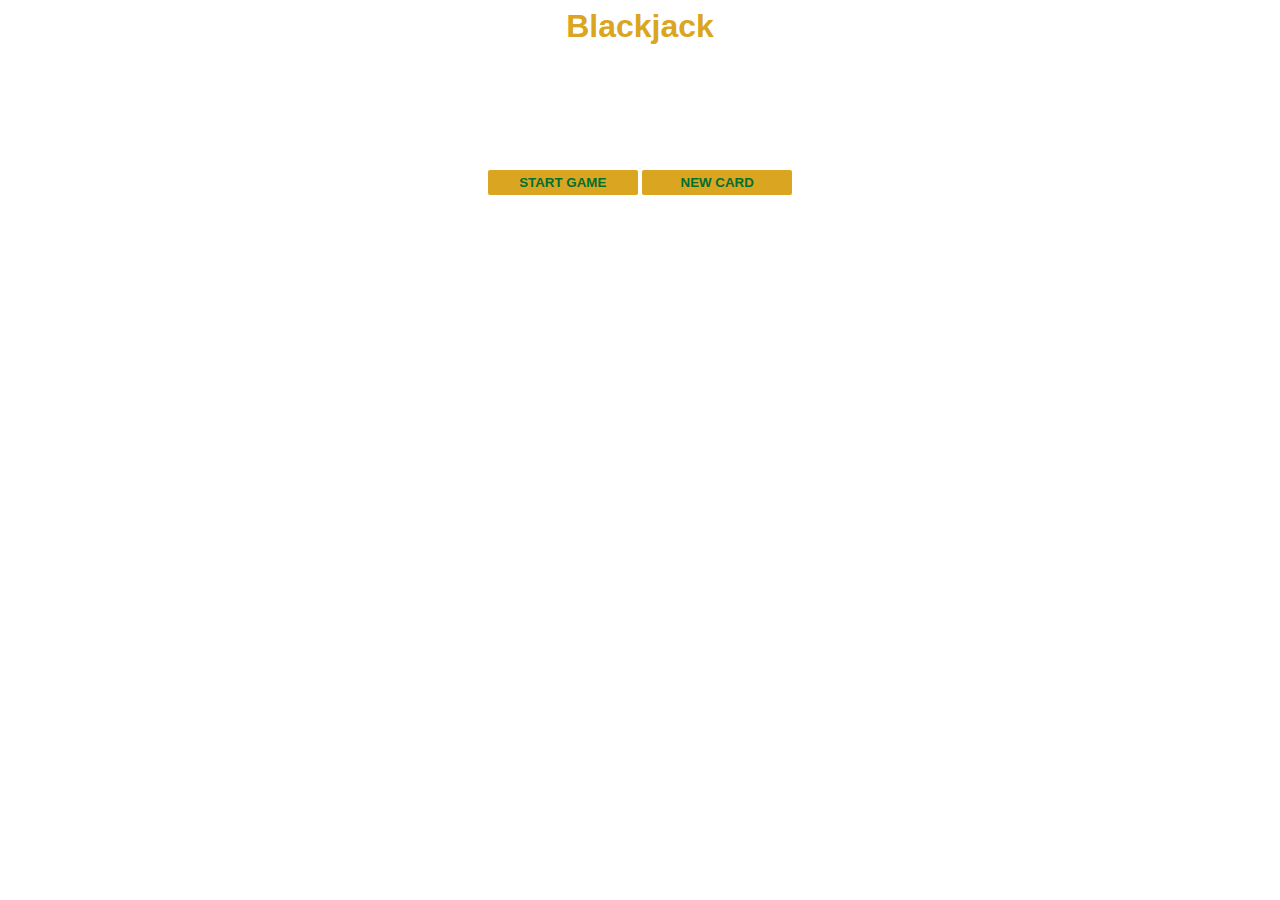
==== index.html @ 42822b25 "Update index.html" ====
<html>
    <head>
        <link rel="stylesheet" href="style.css">
    </head>
    <body>
        <h1>Blackjack</h1>
        <p id="message-el">Want to play a round??</p>
        <p id="cards-el">Cards:</p>
        <p id="sum-el">Sum:</p>
        <button onclick="startGame()">START GAME</button>
        <button onclick="newCard()">NEW CARD</button>
        <p id="player-el"></p>
        <script src="index.js"></script>
    </body>
</html>
---- style.css ----
body {
    font-family: 'Trebuchet MS', 'Lucida Sans Unicode', 'Lucida Grande', Arial, sans-serif;
    background-image: url(table);
    background-size: cover;
    font-weight: bold;
    color: white;
    text-align: center;
}

h1 {
    color: goldenrod;
}

#message-el {
    font-style: italic;
}

/* 3. Make sure that the two buttons have some space between
each other when they are rendered out vertically */
button {
    color: #016f32;
    width: 150px;
    background: goldenrod;
    padding-top: 5px;
    padding-bottom: 5px;
    font-weight: bold;
    border: none;
    border-radius: 2px;
    margin-bottom: 2px;
    margin-top: 2px;
}
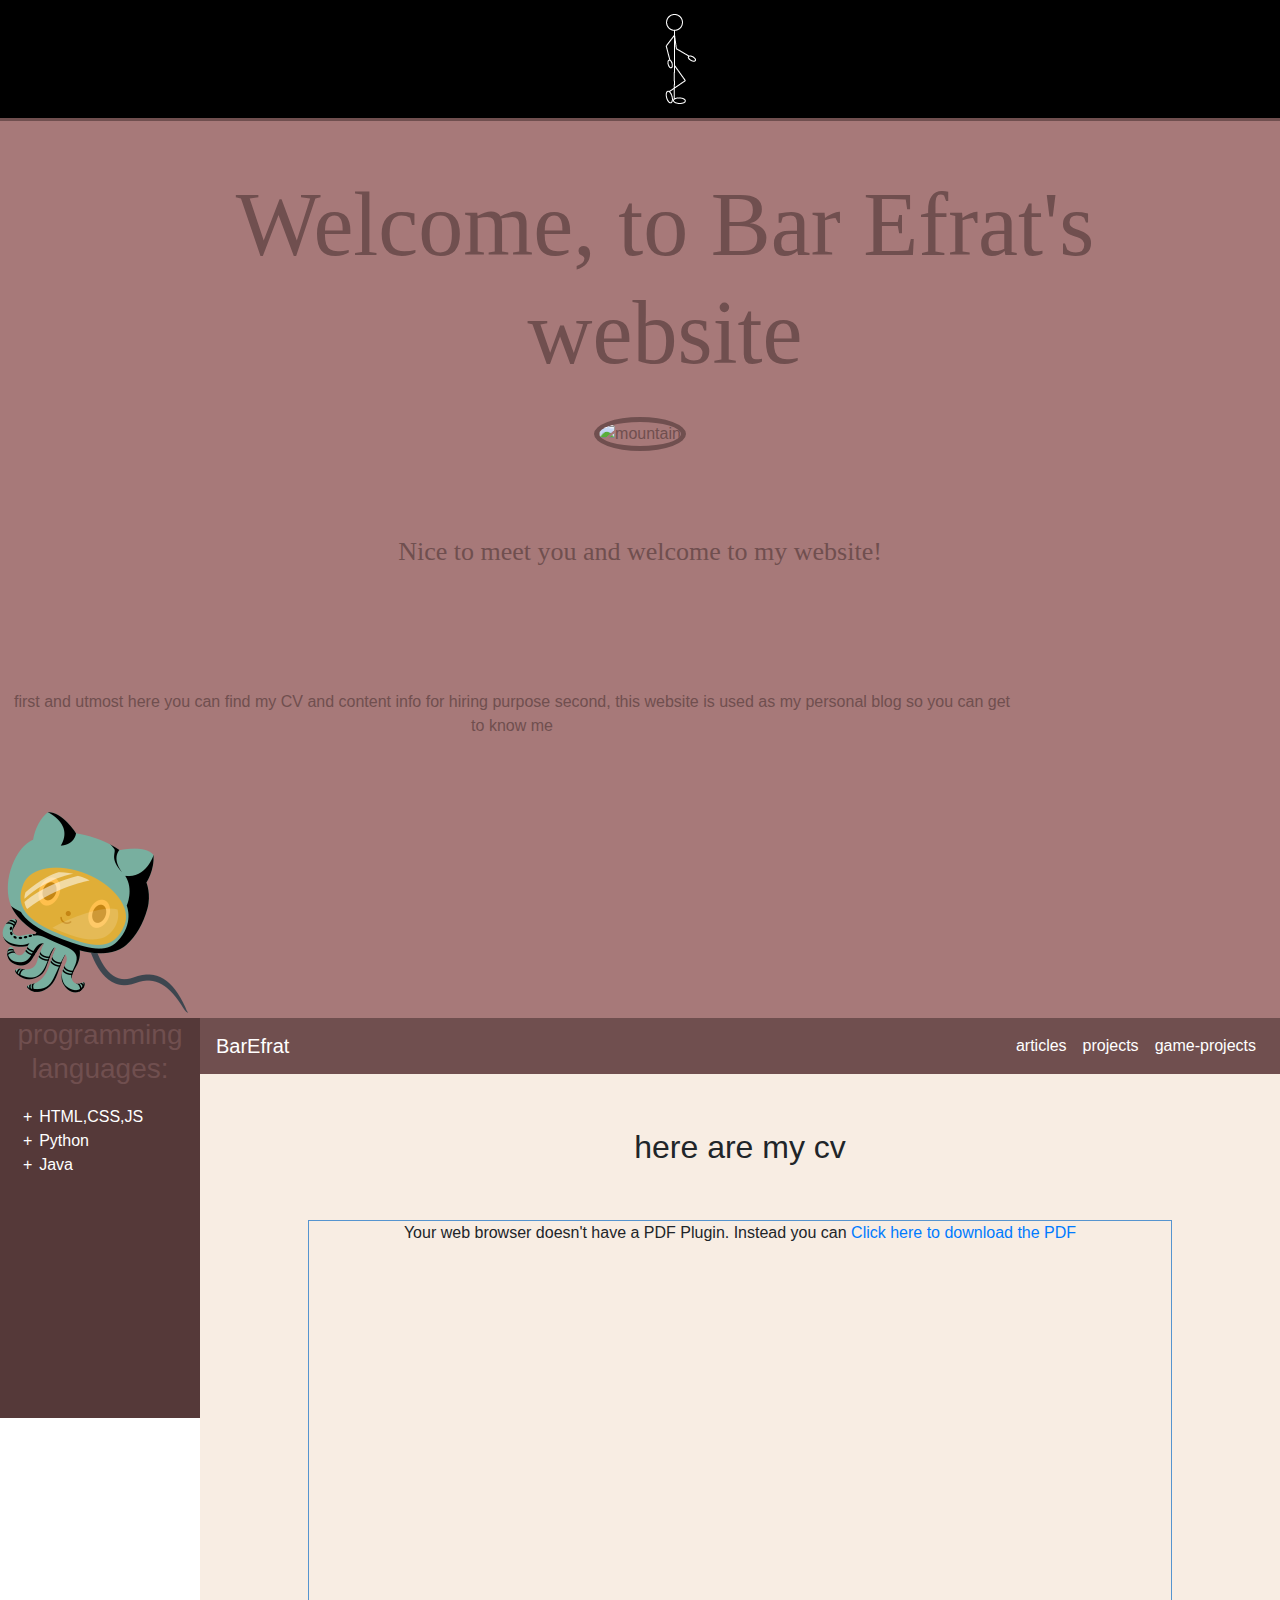
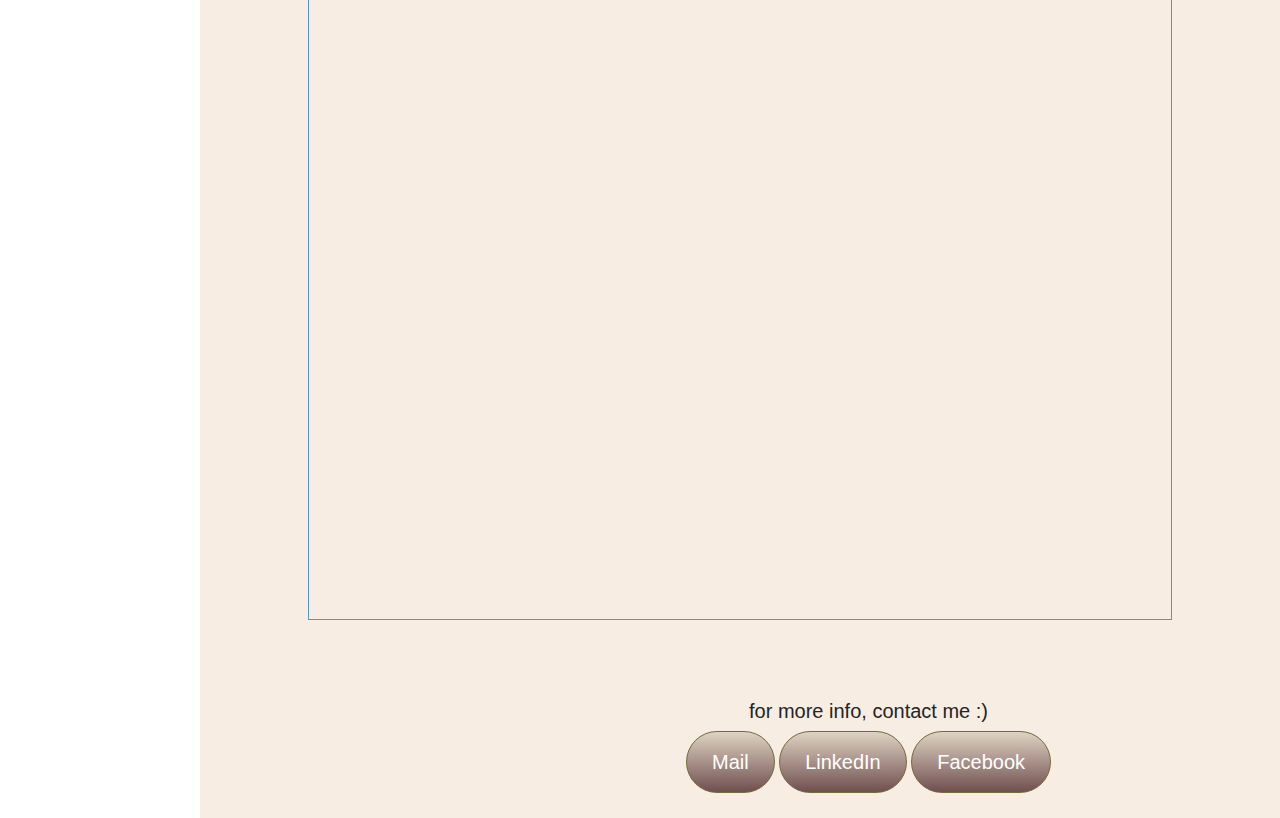
==== commit ed8e5766: "s" ====
--- a/index.html
+++ b/index.html
@@ -1,15 +1,121 @@
-<html>
-    <head>
-        <link rel="stylesheet" href="style.css">
-    </head>
-    <body>
-        <h1>Blackjack</h1>
-        <p id="message-el">Want to play a round??</p>
-        <p id="cards-el">Cards:</p>
-        <p id="sum-el">Sum:</p>
-        <button onclick="startGame()">START GAME</button>
-        <button onclick="newCard()">NEW CARD</button>
-        <p id="player-el"></p>
-        <script src="index.js"></script>
-    </body>
+<!DOCTYPE html>
+<html lang="en" dir="ltr">
+
+<head>
+  <meta charset="utf-8">
+  <title>Bar Efrat</title>
+
+
+  <link rel="stylesheet" href="https://cdn.jsdelivr.net/npm/bootstrap@4.3.1/dist/css/bootstrap.min.css" integrity="sha384-ggOyR0iXCbMQv3Xipma34MD+dH/1fQ784/j6cY/iJTQUOhcWr7x9JvoRxT2MZw1T" crossorigin="anonymous">
+    <link rel="stylesheet" href="css\index.css">
+  <link rel="icon" href="images\logo.png">
+</head>
+
+
+<body>
+  <div class="div2">
+    <img class="mw" src="images/mw.gif" alt="cloud">
+  </div>
+
+
+
+
+  <div class="top">
+    <div class="main_text">
+
+    </div>
+
+
+
+
+    <h1 class='h1_main col-11'> Welcome, to Bar Efrat's website</h1>
+
+    <img class="logo" src="images/logo.png" alt="mountain">
+    <img class="hs" src="images/hs.png" alt="cloud">
+    <h3 class="h3_main"> Nice to meet you and welcome to my website! </h3>
+
+
+    <p class="main_p">
+
+
+      first and utmost here you can find my CV and content info for hiring purpose
+      second, this website is used as my personal blog so you can get to know me
+
+
+    </p>
+
+
+
+
+
+  </div>
+
+
+  <!-- __________    ###################### top____________________________________________________________ -->
+
+
+
+
+
+
+
+  <div class="div3">
+    <h3>programming languages:</h3>
+    <ul>
+      <li>HTML,CSS,JS</li>
+      <li>Python</li>
+      <li>Java</li>
+    </ul>
+
+  </div>
+  <div class="div4">
+    <nav class="navbar navbar-expand-lg">
+      <a class=navbar-brand href=""> BarEfrat</a>
+      <button class="navbar-toggler bg-dark  " type="button" data-toggle="collapse" data-target="#navbarTogglerDemo02" aria-controls="navbarTogglerDemo02" aria-expanded="false" aria-label="Toggle navigation">
+        <span class="navbar-toggler-icon"></span>
+      </button>
+
+      <div class="collapse navbar-collapse" id="navbarTogglerDemo02">
+
+        <ul class="navbar-nav ml-auto">
+          <li class="nav-item">
+            <a class=nav-link href=""> articles </a>
+          </li>
+          <li> <a class=nav-link href=""> projects </a></li>
+          <li> <a class=nav-link href=""> game-projects </a> </li>
+        </ul>
+      </div>
+    </nav>
+
+    <h2> here are my cv</h2>
+    <!-- <div class="cv col-12">
+      <embed src="CV_Bar.pdf#toolbar=0" class="col-12">
+    </div> -->
+
+
+
+    <style type="text/css">
+    #wrapper{ width:80%; float:left; height: 1000px; border:1px solid #5694cf;margin-left: 10%}
+    </style>
+    <div id="wrapper">
+    <object data="CV_Bar.pdf#toolbar=0" width="100%" height="100%">
+    <p>Your web browser doesn't have a PDF Plugin. Instead you can <a href="http://partners.adobe.com/public/developer/en/acrobat/PDFOpenParameters.pdf"> Click
+    here to download the PDF</a></p>
+    </object>
+    </div>
+
+
+    <div class="contact">
+      <H5>for more info, contact me :)</H5>
+      <a class="btn" href="mailto:barefr93@gmail.com"> Mail</a>
+      <a class="btn" href="https://www.linkedin.com/in/bar-efrat-6954801a4/">LinkedIn</a>
+      <a class="btn" href="https://www.facebook.com/bar.ef/">Facebook</a>
+    </div>
+
+  </div>
+
+
+
+</body>
+
 </html>
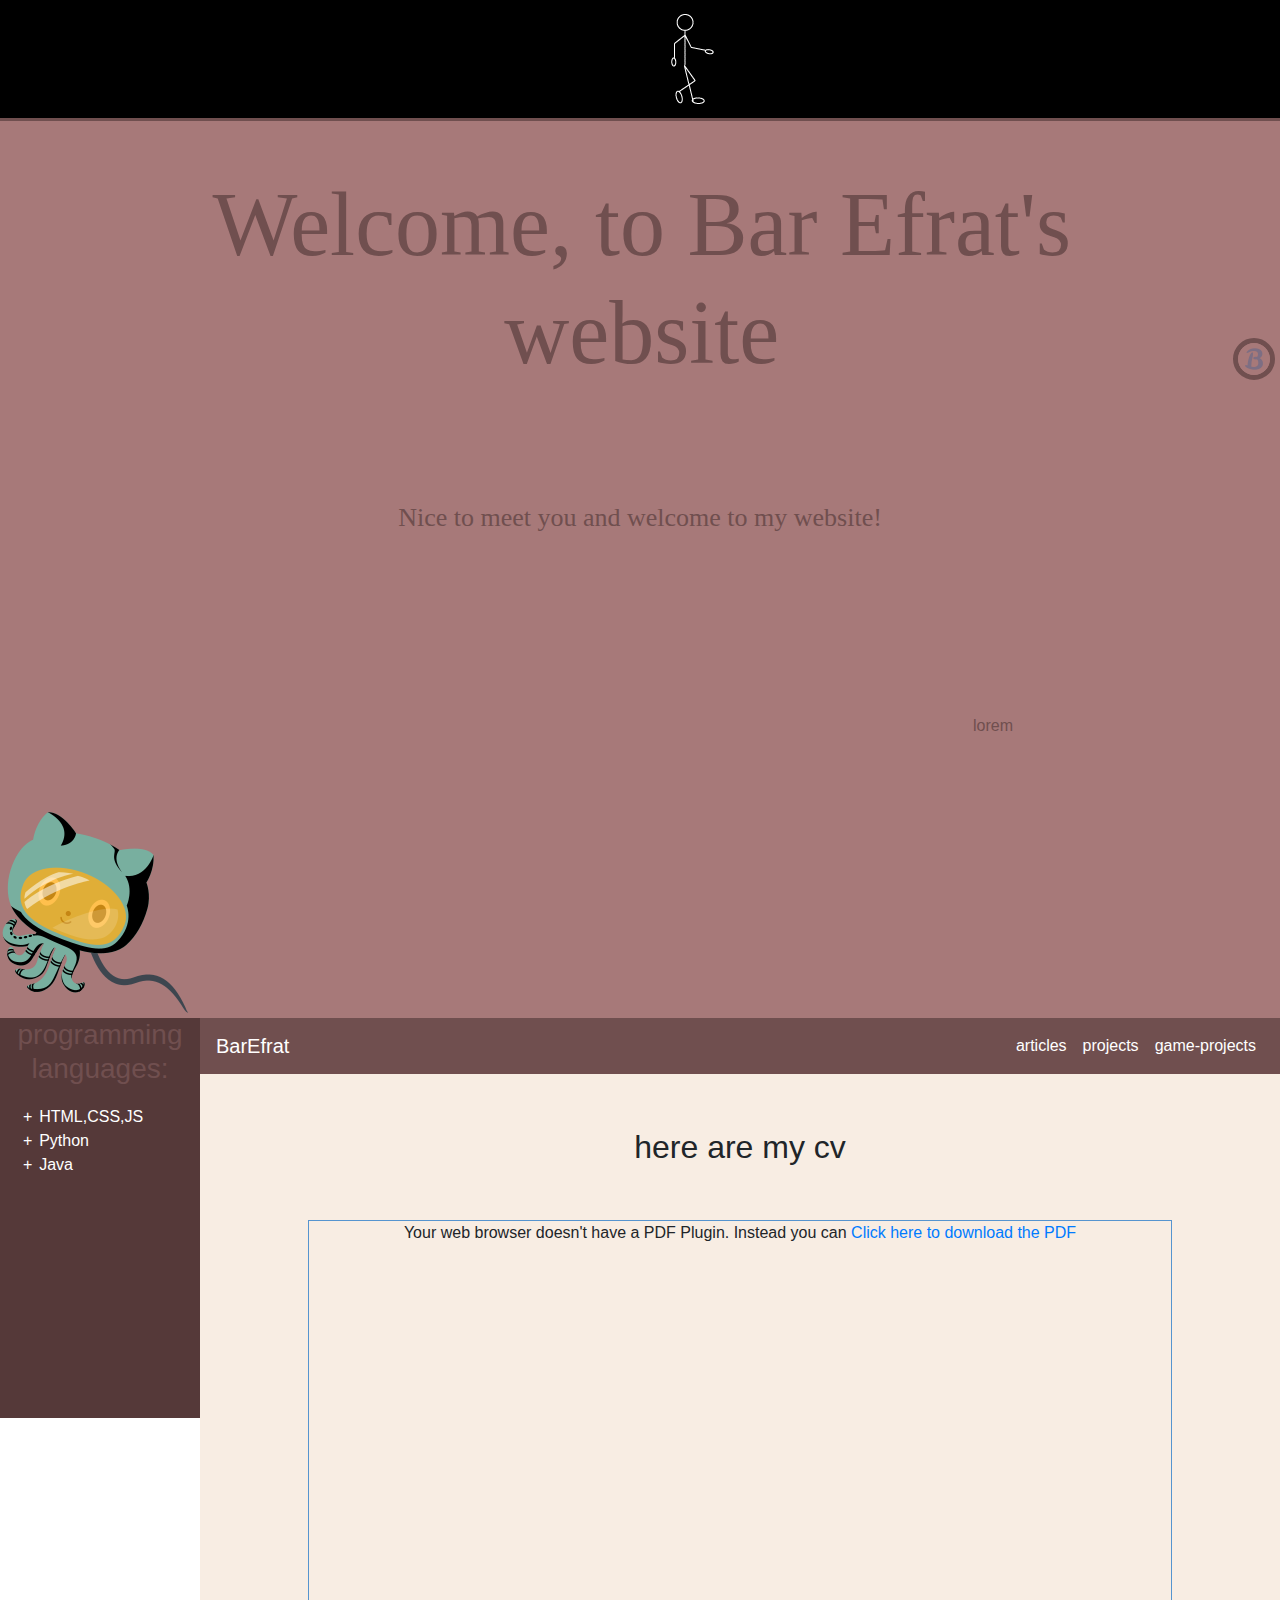
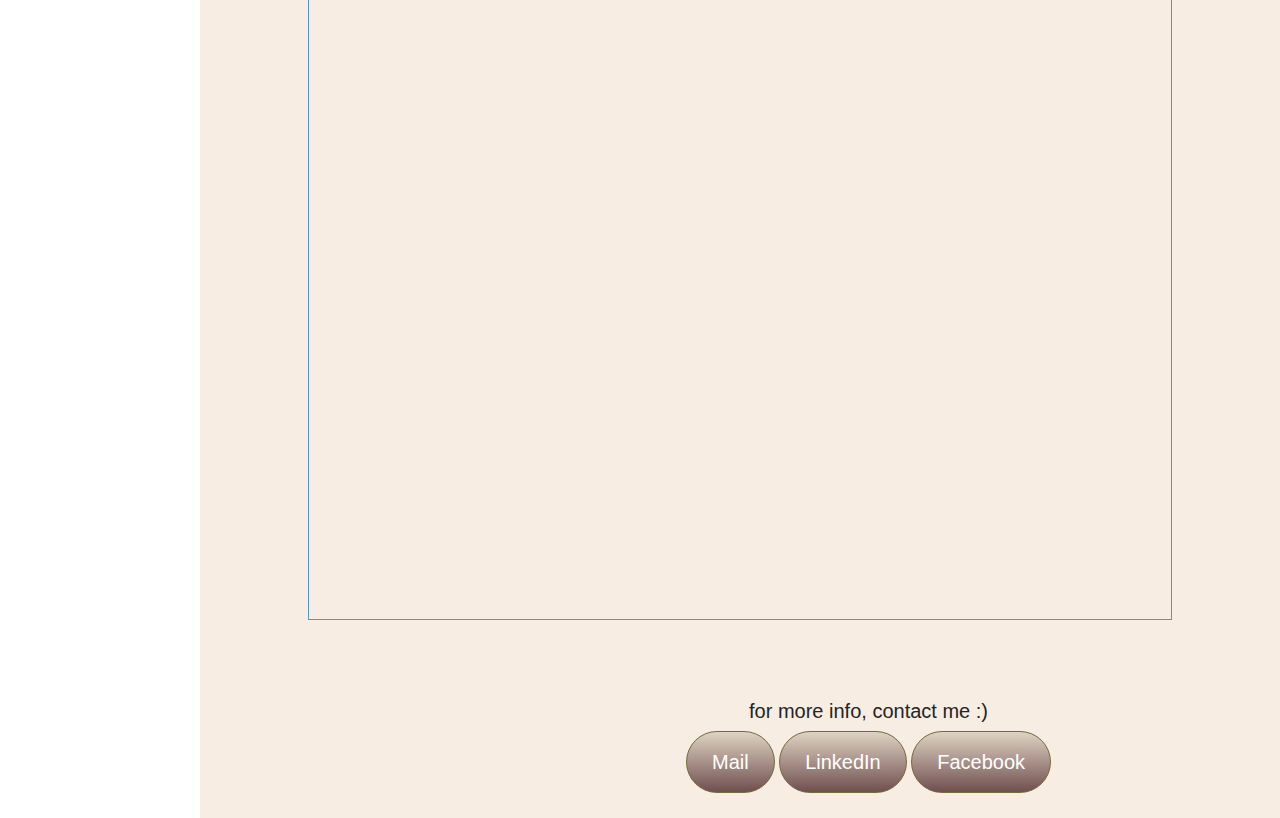
==== commit 9642be30: "ss" ====
--- a/index.html
+++ b/index.html
@@ -30,7 +30,7 @@
 
     <h1 class='h1_main col-11'> Welcome, to Bar Efrat's website</h1>
 
-    <img class="logo" src="images/logo.png" alt="mountain">
+    <img class="logo" src="images/icon.png" alt="icon">
     <img class="hs" src="images/hs.png" alt="cloud">
     <h3 class="h3_main"> Nice to meet you and welcome to my website! </h3>
 
@@ -38,8 +38,7 @@
     <p class="main_p">
 
 
-      first and utmost here you can find my CV and content info for hiring purpose
-      second, this website is used as my personal blog so you can get to know me
+lorem
 
 
     </p>
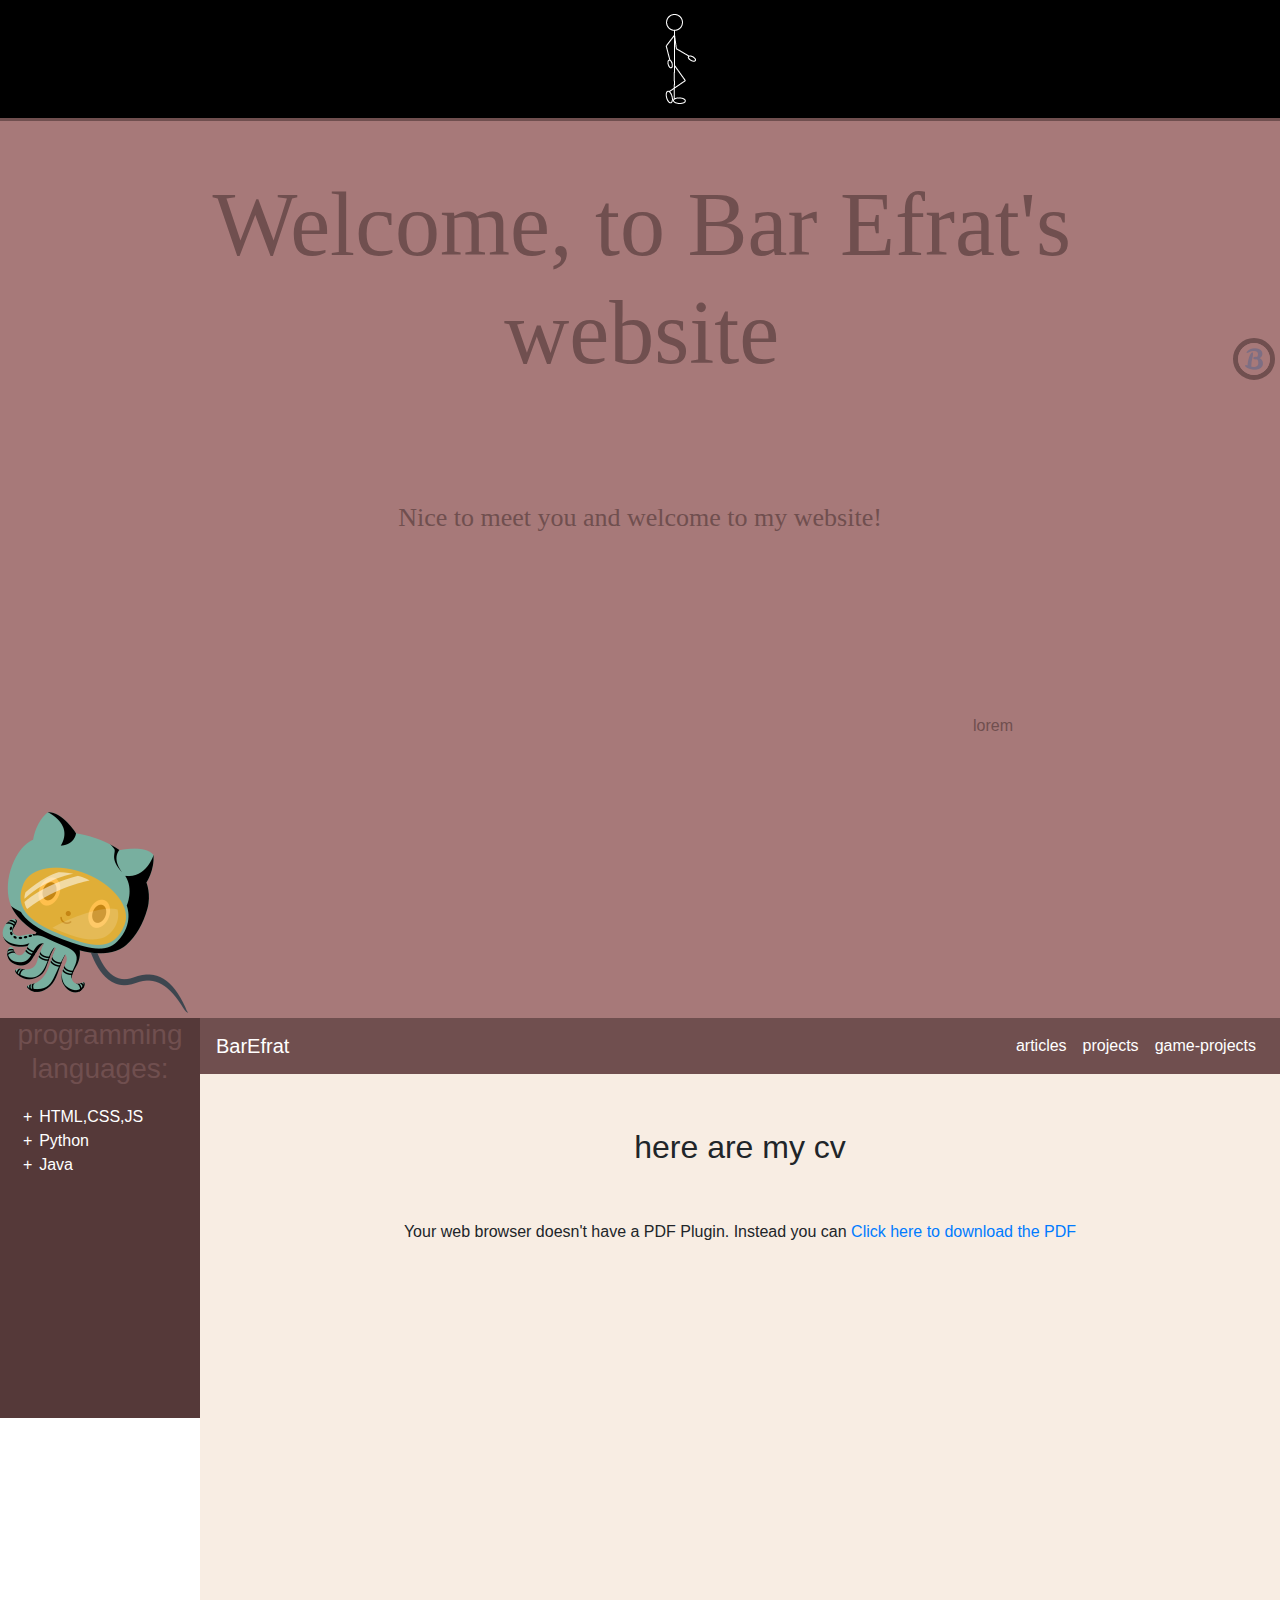
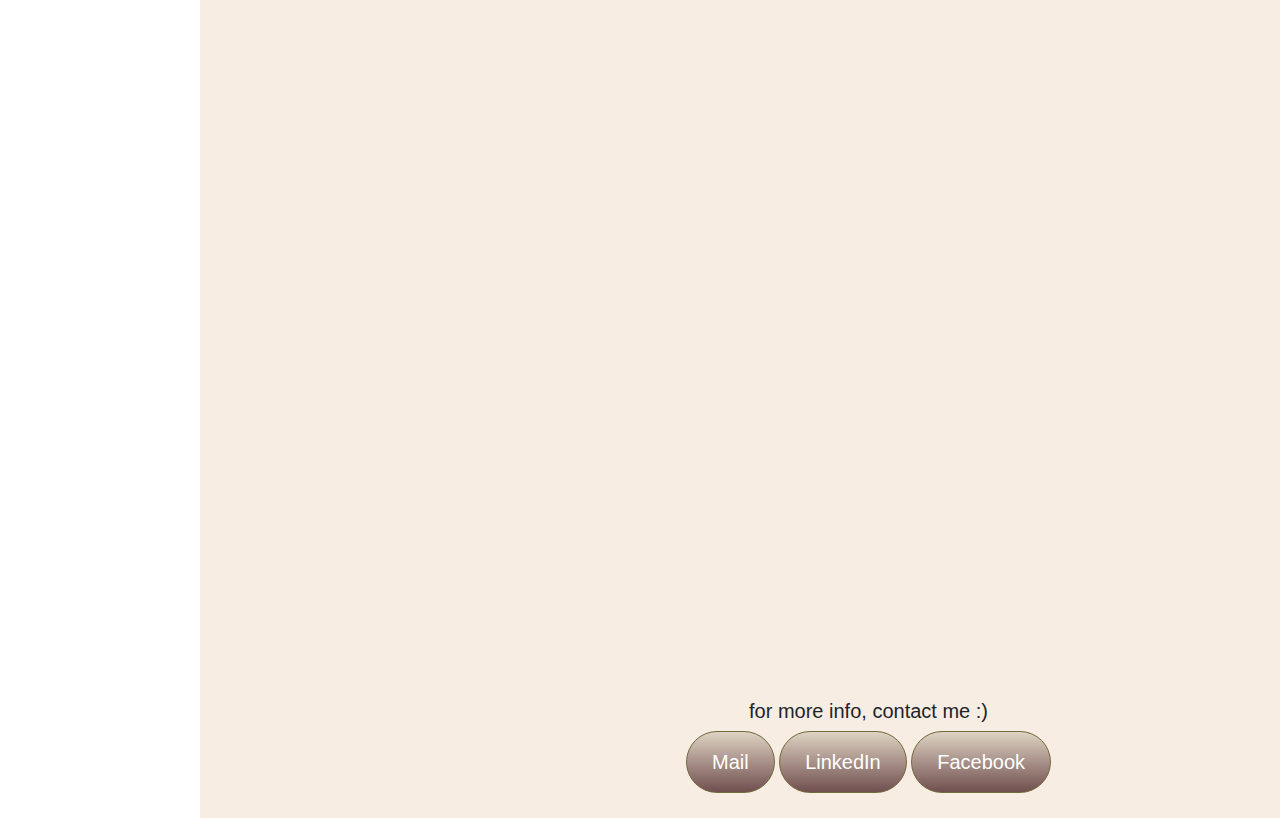
==== commit f8b9827d: "s" ====
--- a/index.html
+++ b/index.html
@@ -4,20 +4,18 @@
 <head>
   <meta charset="utf-8">
   <title>Bar Efrat</title>
+  <link rel="stylesheet" href="https://cdn.jsdelivr.net/npm/bootstrap@4.4.1/dist/css/bootstrap.min.css" integrity="sha384-Vkoo8x4CGsO3+Hhxv8T/Q5PaXtkKtu6ug5TOeNV6gBiFeWPGFN9MuhOf23Q9Ifjh" crossorigin="anonymous">
 
 
-  <link rel="stylesheet" href="https://cdn.jsdelivr.net/npm/bootstrap@4.3.1/dist/css/bootstrap.min.css" integrity="sha384-ggOyR0iXCbMQv3Xipma34MD+dH/1fQ784/j6cY/iJTQUOhcWr7x9JvoRxT2MZw1T" crossorigin="anonymous">
-    <link rel="stylesheet" href="css\index.css">
+<link rel="stylesheet" href="css\index.css">
   <link rel="icon" href="images\logo.png">
 </head>
+<body>
 
 
-<body>
   <div class="div2">
     <img class="mw" src="images/mw.gif" alt="cloud">
   </div>
-
-
 
 
   <div class="top">
@@ -30,7 +28,7 @@
 
     <h1 class='h1_main col-11'> Welcome, to Bar Efrat's website</h1>
 
-    <img class="logo" src="images/icon.png" alt="icon">
+    <img class="logo" src="images/icon.png" alt="logo">
     <img class="hs" src="images/hs.png" alt="cloud">
     <h3 class="h3_main"> Nice to meet you and welcome to my website! </h3>
 
@@ -38,25 +36,16 @@
     <p class="main_p">
 
 
-lorem
+      lorem
 
 
     </p>
-
-
-
 
 
   </div>
 
 
   <!-- __________    ###################### top____________________________________________________________ -->
-
-
-
-
-
-
 
   <div class="div3">
     <h3>programming languages:</h3>
@@ -70,7 +59,7 @@
   <div class="div4">
     <nav class="navbar navbar-expand-lg">
       <a class=navbar-brand href=""> BarEfrat</a>
-      <button class="navbar-toggler bg-dark  " type="button" data-toggle="collapse" data-target="#navbarTogglerDemo02" aria-controls="navbarTogglerDemo02" aria-expanded="false" aria-label="Toggle navigation">
+      <button class="navbar-toggler bg-light" type="button" data-toggle="collapse" data-target="#navbarTogglerDemo02" aria-controls="navbarTogglerDemo02" aria-expanded="false" aria-label="Toggle navigation">
         <span class="navbar-toggler-icon"></span>
       </button>
 
@@ -80,7 +69,7 @@
           <li class="nav-item">
             <a class=nav-link href=""> articles </a>
           </li>
-          <li> <a class=nav-link href=""> projects </a></li>
+          <li> <a class=nav-link  href=""> projects </a></li>
           <li> <a class=nav-link href=""> game-projects </a> </li>
         </ul>
       </div>
@@ -94,13 +83,19 @@
 
 
     <style type="text/css">
-    #wrapper{ width:80%; float:left; height: 1000px; border:1px solid #5694cf;margin-left: 10%}
+      #wrapper {
+        width: 80%;
+        float: left;
+        height: 1000px;
+        border: 1px solid #5694cf;
+        margin-left: 10%
+      }
     </style>
-    <div id="wrapper">
-    <object data="CV_Bar.pdf#toolbar=0" width="100%" height="100%">
-    <p>Your web browser doesn't have a PDF Plugin. Instead you can <a href="http://partners.adobe.com/public/developer/en/acrobat/PDFOpenParameters.pdf"> Click
-    here to download the PDF</a></p>
-    </object>
+    <div id="main">
+      <object data="CV_Bar.pdf#toolbar=0" width="100%" height="100%">
+        <p>Your web browser doesn't have a PDF Plugin. Instead you can <a href="http://partners.adobe.com/public/developer/en/acrobat/PDFOpenParameters.pdf"> Click
+            here to download the PDF</a></p>
+      </object>
     </div>
 
 
@@ -112,9 +107,9 @@
     </div>
 
   </div>
-
-
-
+  <script src="https://code.jquery.com/jquery-3.4.1.slim.min.js" integrity="sha384-J6qa4849blE2+poT4WnyKhv5vZF5SrPo0iEjwBvKU7imGFAV0wwj1yYfoRSJoZ+n" crossorigin="anonymous"></script>
+    <script src="https://cdn.jsdelivr.net/npm/popper.js@1.16.0/dist/umd/popper.min.js" integrity="sha384-Q6E9RHvbIyZFJoft+2mJbHaEWldlvI9IOYy5n3zV9zzTtmI3UksdQRVvoxMfooAo" crossorigin="anonymous"></script>
+    <script src="https://cdn.jsdelivr.net/npm/bootstrap@4.4.1/dist/js/bootstrap.min.js" integrity="sha384-wfSDF2E50Y2D1uUdj0O3uMBJnjuUD4Ih7YwaYd1iqfktj0Uod8GCExl3Og8ifwB6" crossorigin="anonymous"></script>
 </body>
 
-</html>
+    </html>
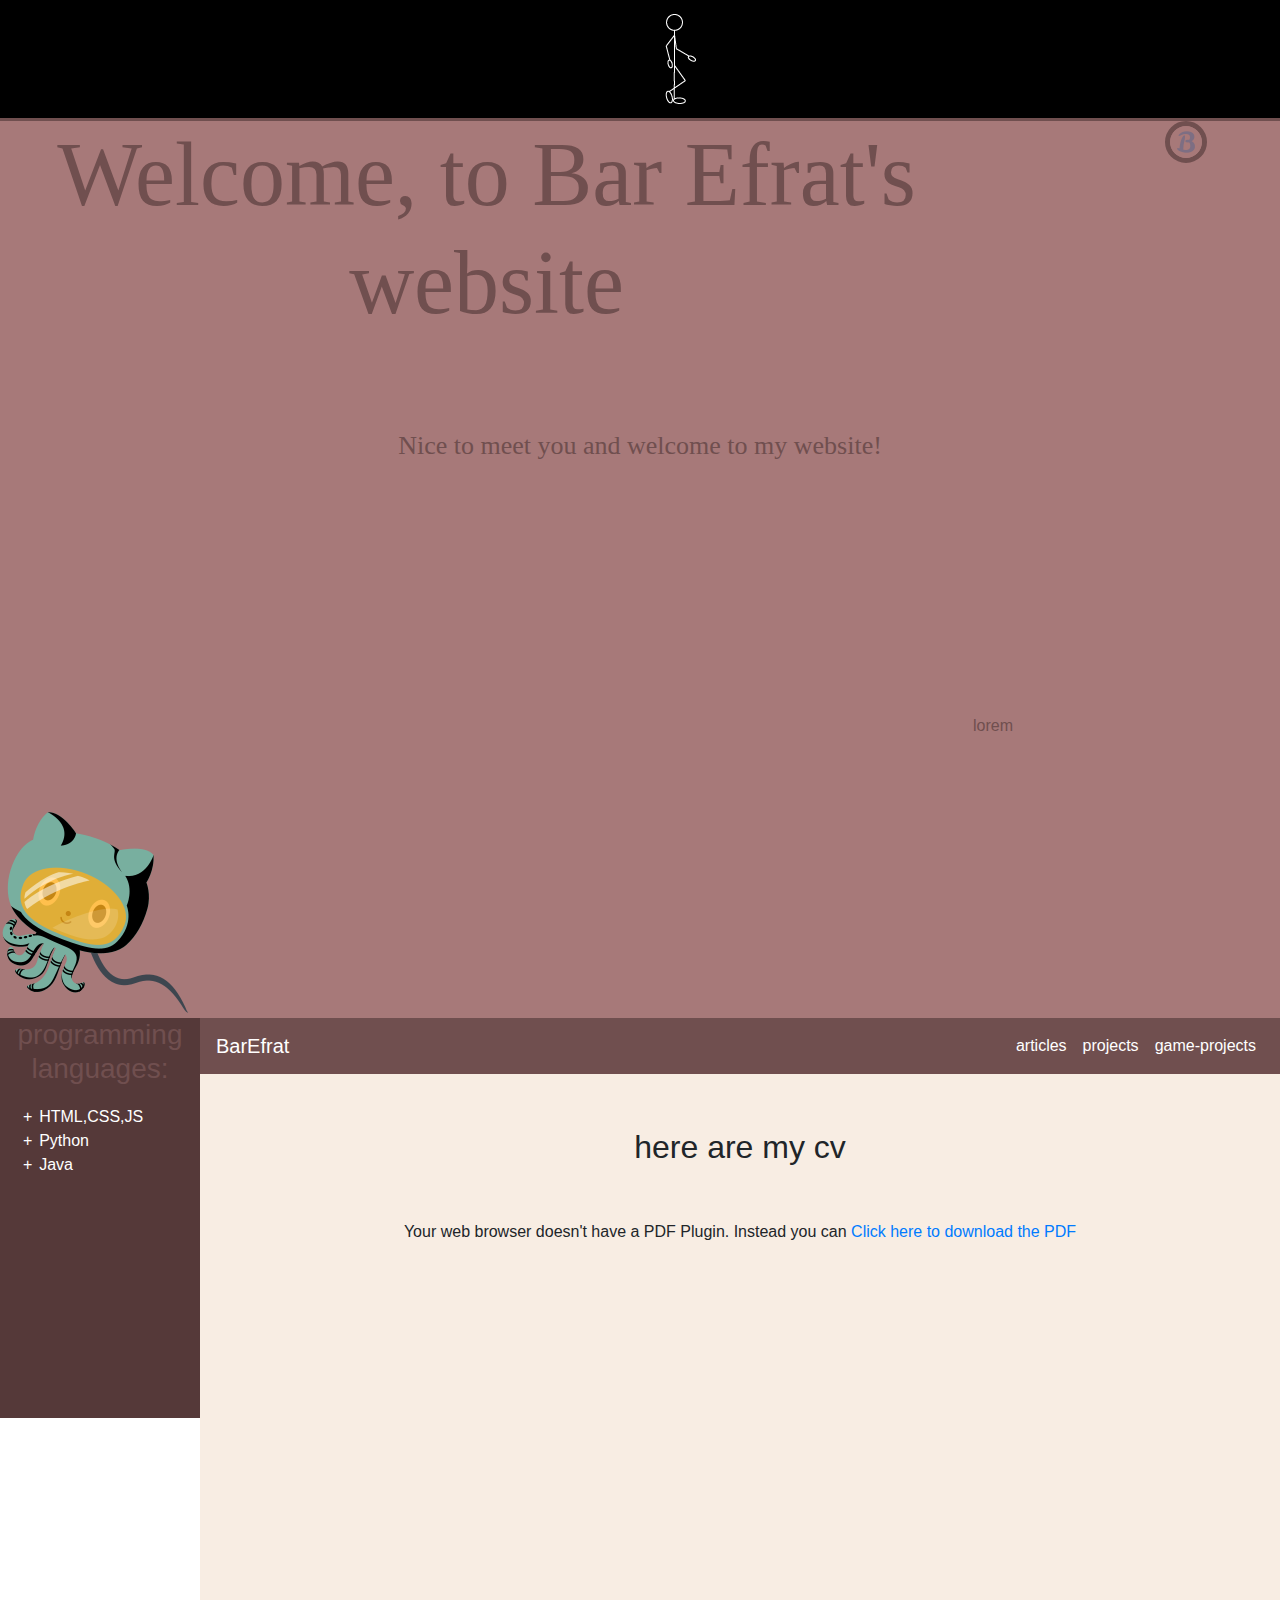
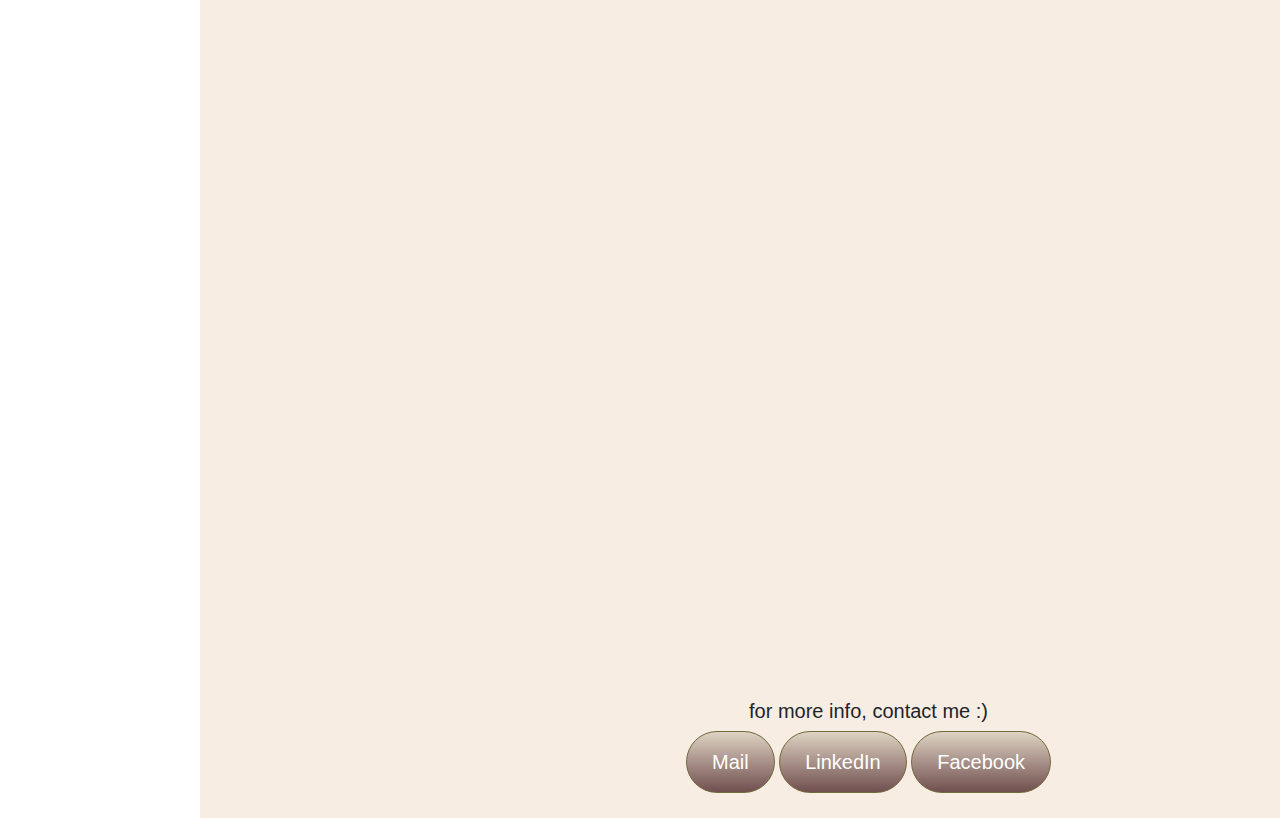
==== commit 659ccf05: "ss" ====
--- a/index.html
+++ b/index.html
@@ -25,10 +25,17 @@
 
 
 
+<div class="row">
+  <div class="col-10">
+    <h1 class='h1_main col-11'> Welcome, to Bar Efrat's website</h1>
+  </div>
+  <div class="col-2">
+        <img class="logo" src="images/icon.png" alt="logo">
+  </div>
+</div>
 
-    <h1 class='h1_main col-11'> Welcome, to Bar Efrat's website</h1>
 
-    <img class="logo" src="images/icon.png" alt="logo">
+
     <img class="hs" src="images/hs.png" alt="cloud">
     <h3 class="h3_main"> Nice to meet you and welcome to my website! </h3>
 
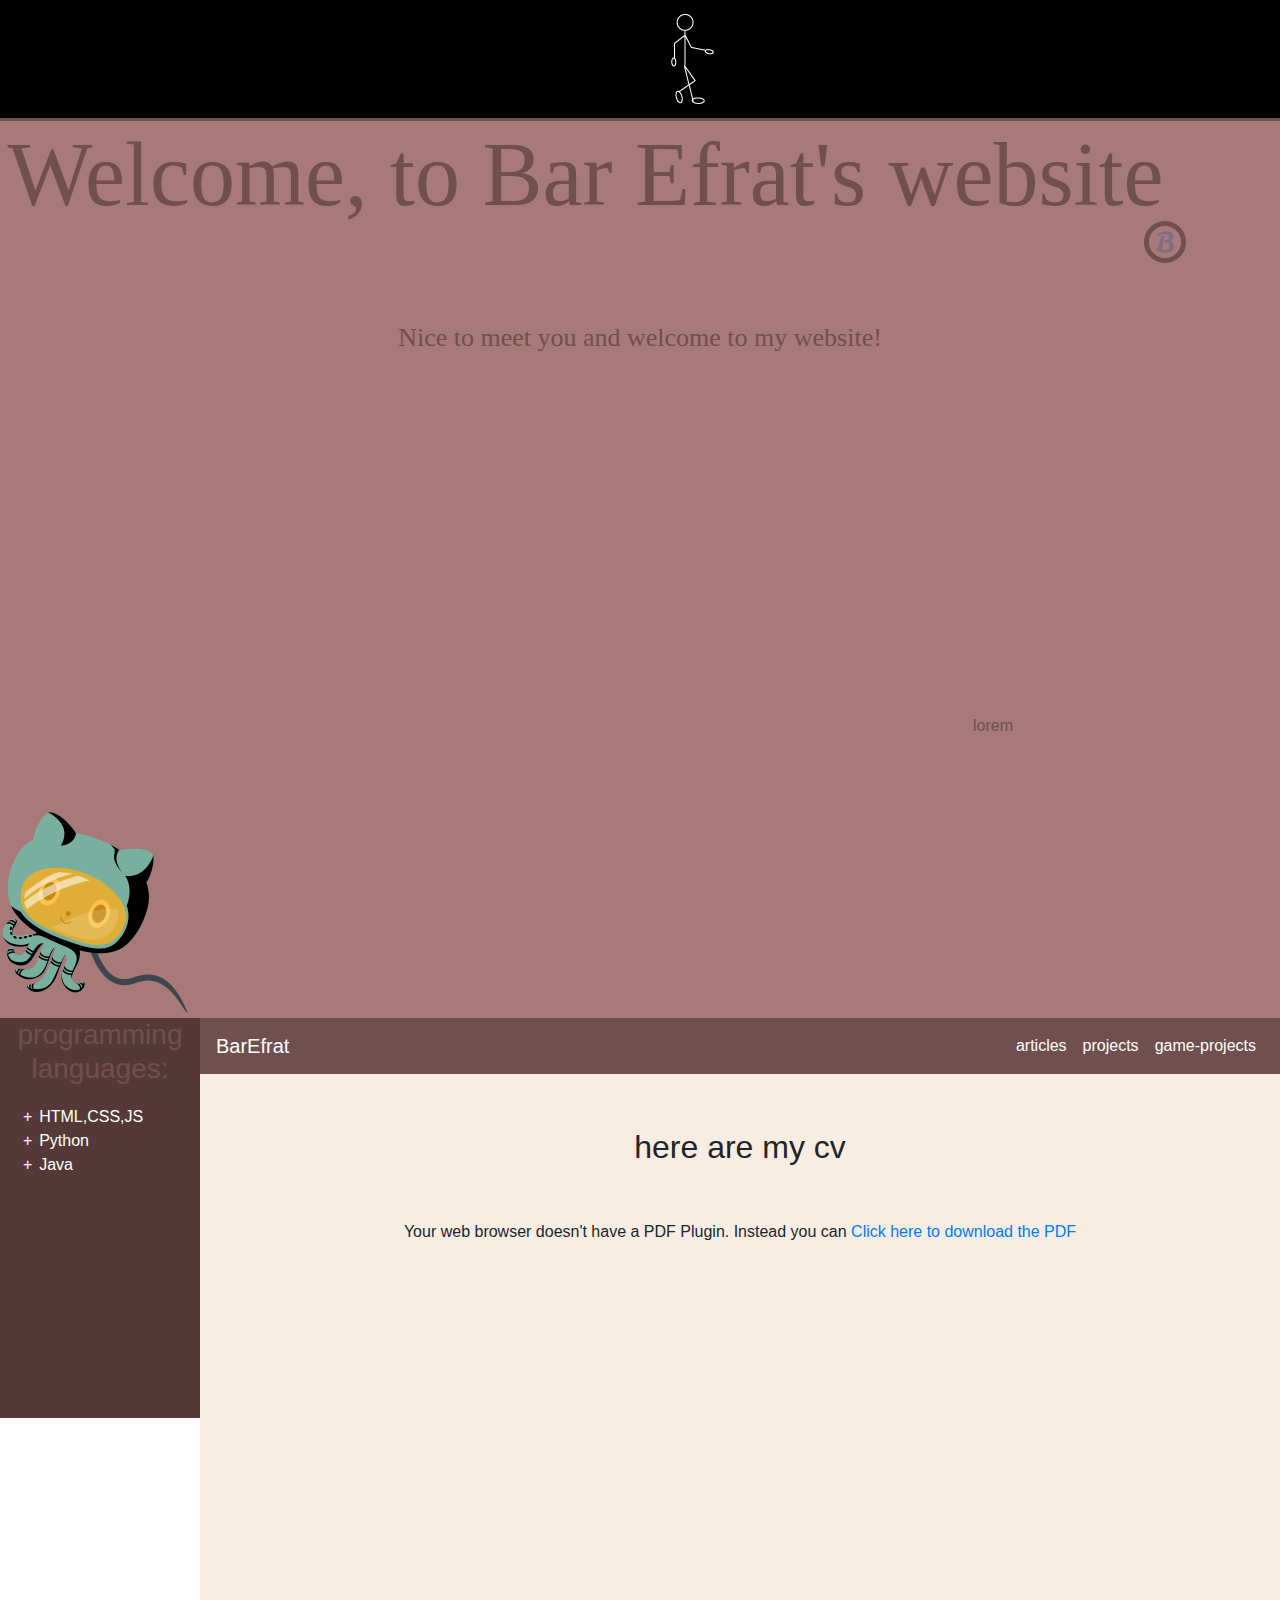
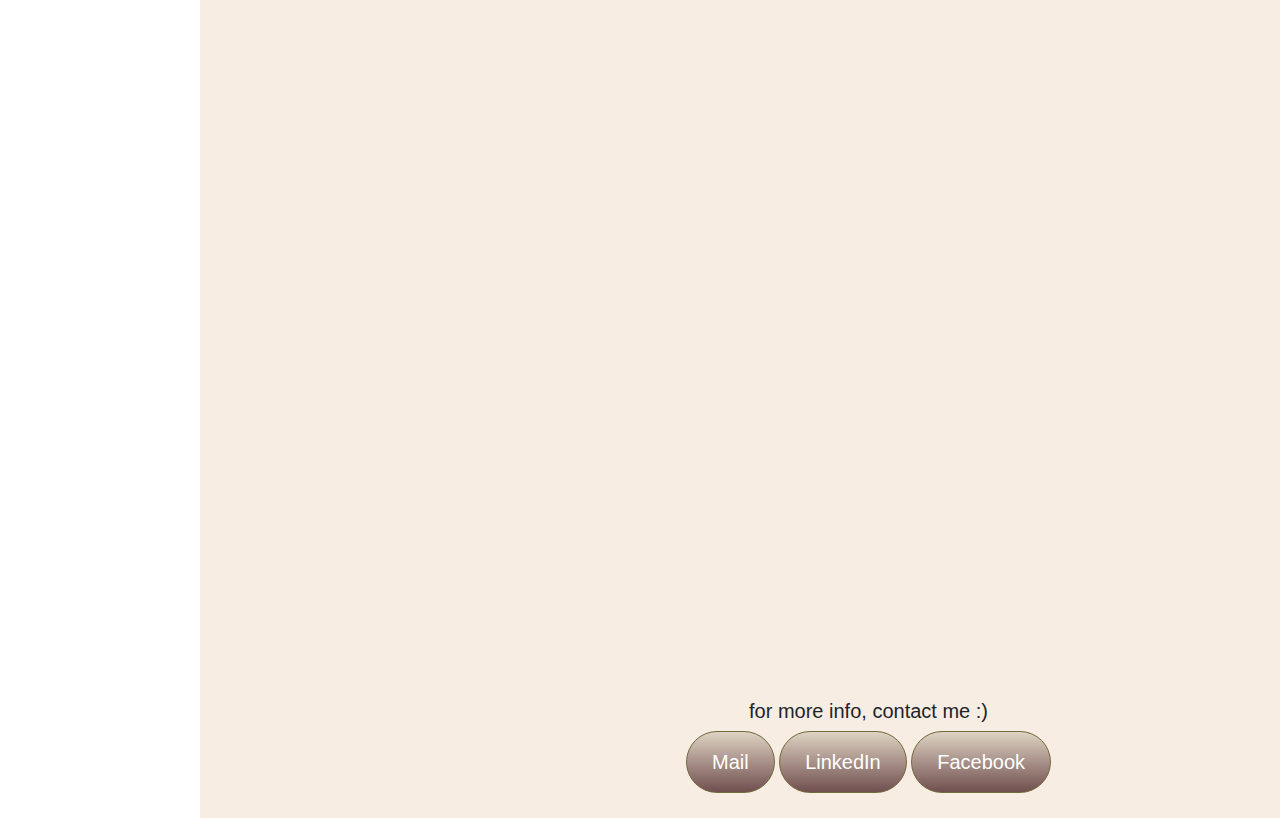
==== commit 83e8ab18: "ss" ====
--- a/index.html
+++ b/index.html
@@ -26,10 +26,10 @@
 
 
 <div class="row">
-  <div class="col-10">
-    <h1 class='h1_main col-11'> Welcome, to Bar Efrat's website</h1>
+  <div class="col-11">
+    <h1 class='h1_main'> Welcome, to Bar Efrat's website</h1>
   </div>
-  <div class="col-2">
+  <div class="col-1">
         <img class="logo" src="images/icon.png" alt="logo">
   </div>
 </div>
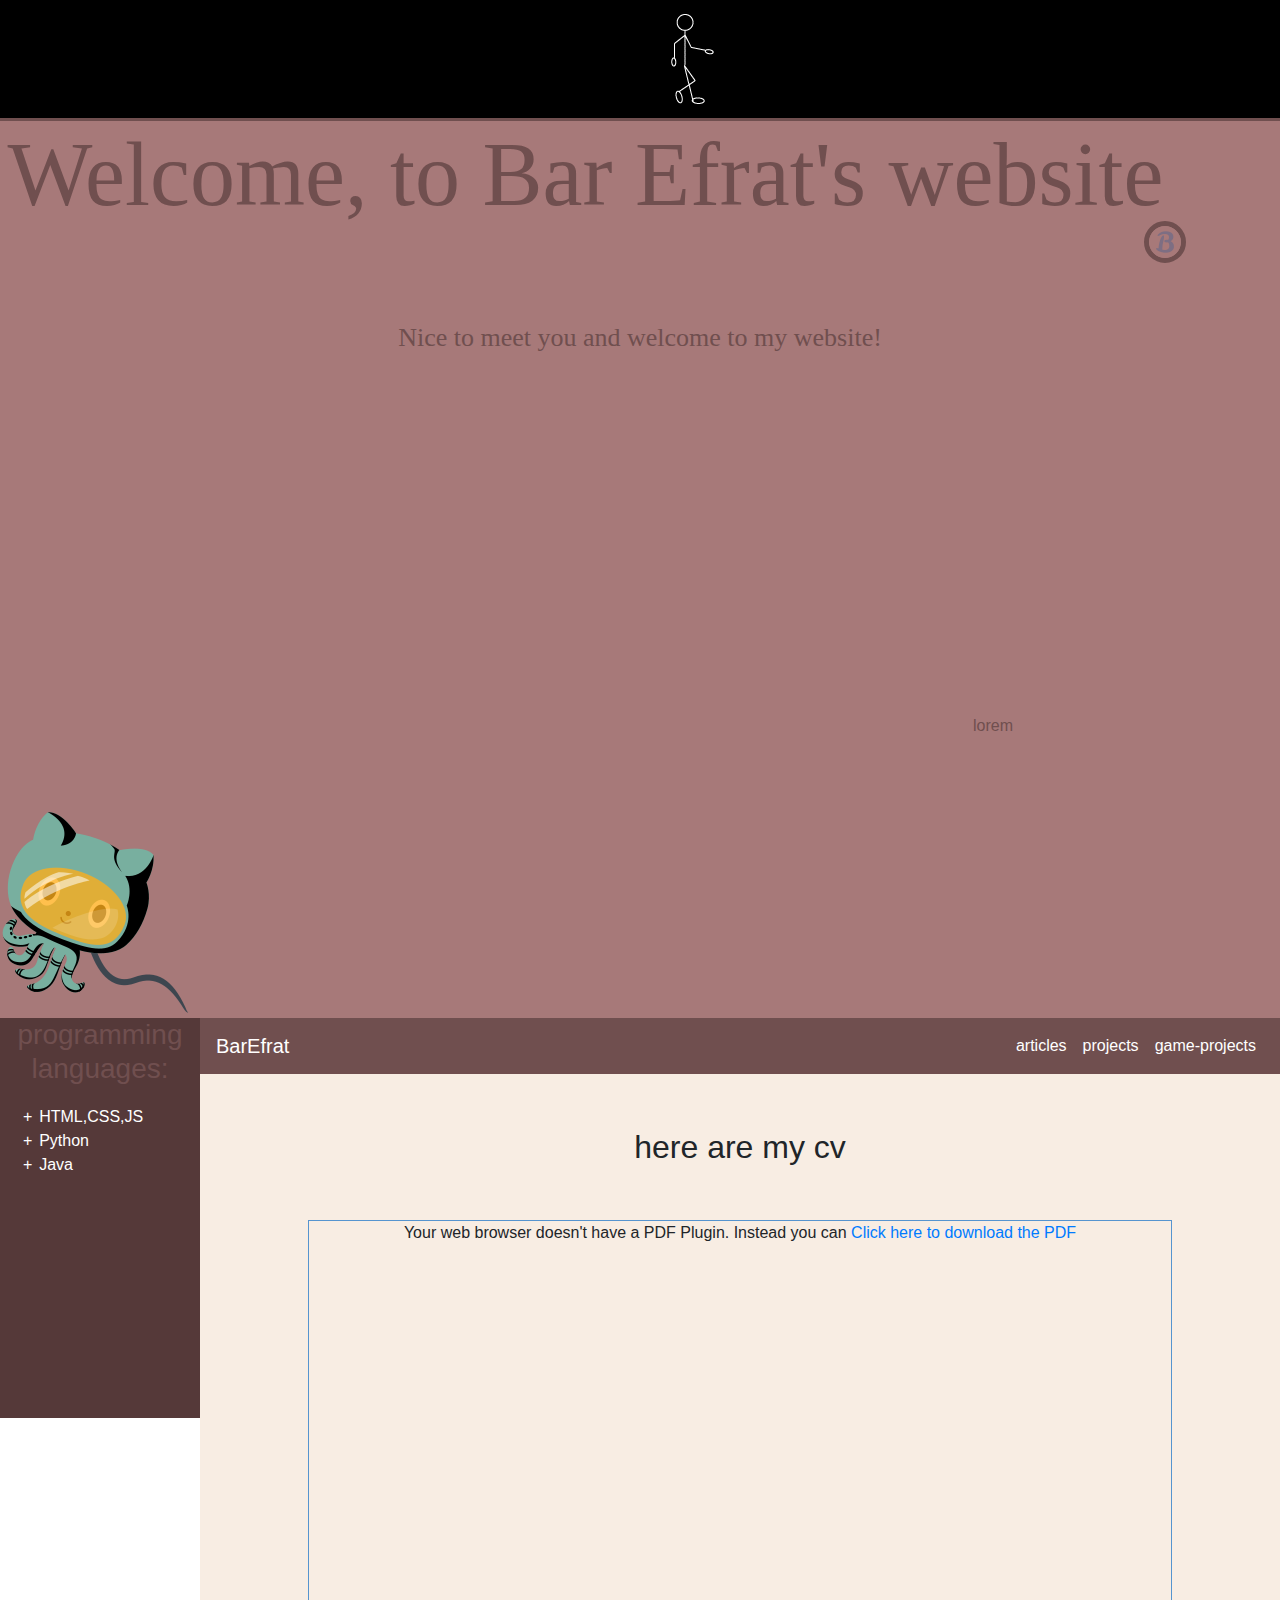
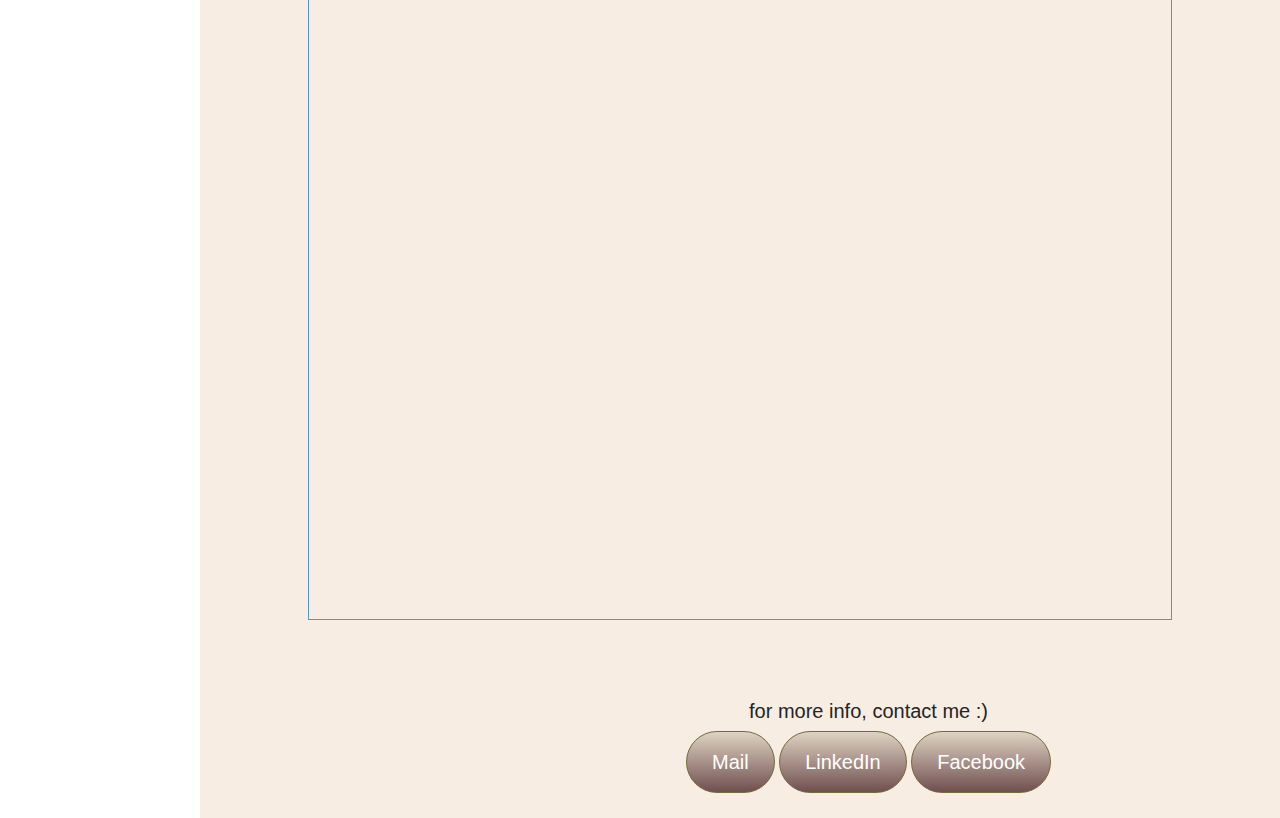
==== commit 4ca1119a: "sss" ====
--- a/index.html
+++ b/index.html
@@ -98,7 +98,7 @@
         margin-left: 10%
       }
     </style>
-    <div id="main">
+    <div id="wrapper">
       <object data="CV_Bar.pdf#toolbar=0" width="100%" height="100%">
         <p>Your web browser doesn't have a PDF Plugin. Instead you can <a href="http://partners.adobe.com/public/developer/en/acrobat/PDFOpenParameters.pdf"> Click
             here to download the PDF</a></p>
